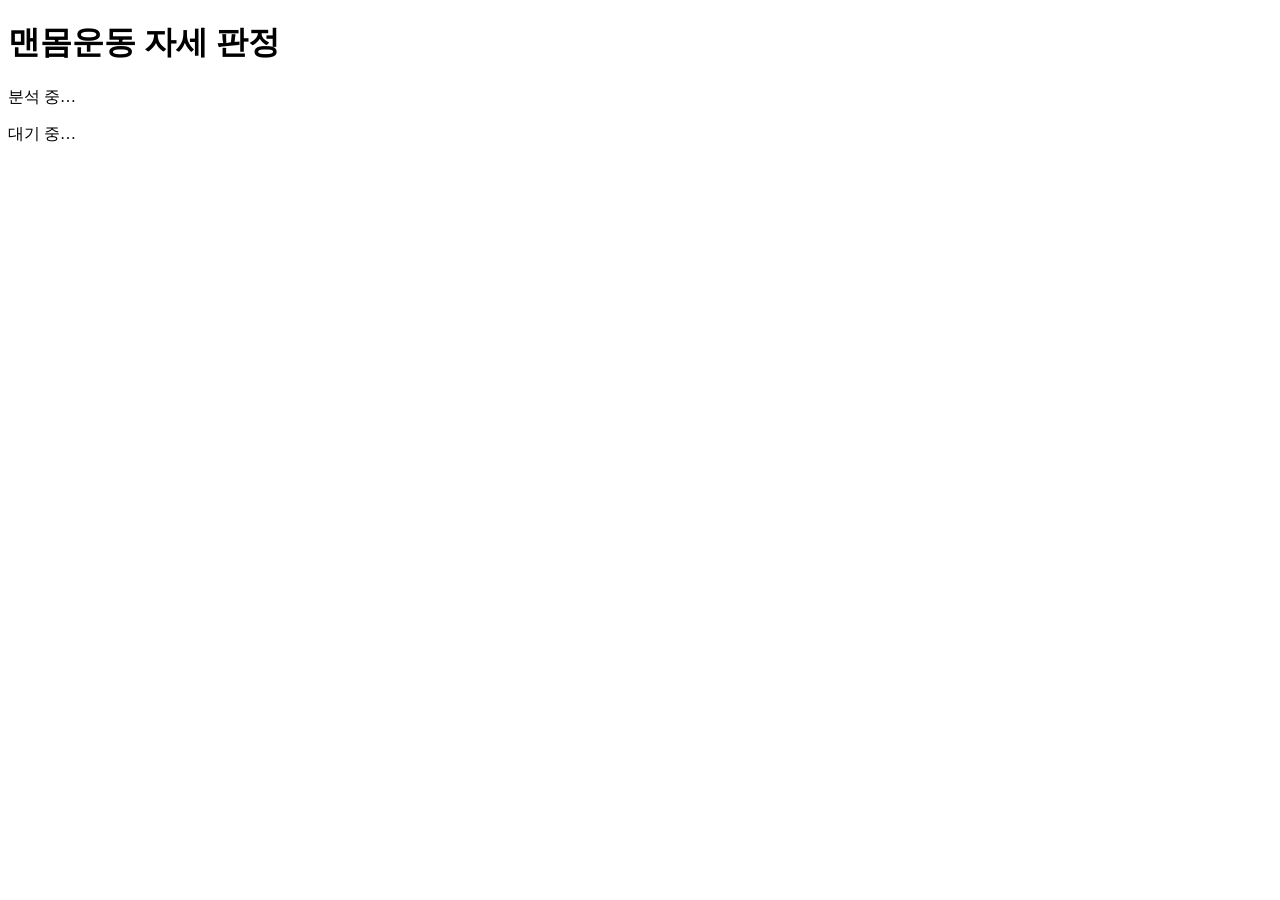
==== subject10_team_pilot/web/static/job.html @ 76646ae9 "feat(subject10): 업로드 분석 웹(FastAPI) 1단계 — 영상 업로드·백그라운드 판정, 결과 페이지(뼈대 캔버스·회차 타임라인·측정값 vs 기준·곡선 vs GLB " ====
<!DOCTYPE html>
<html lang="ko">
<head>
<meta charset="utf-8">
<meta name="viewport" content="width=device-width, initial-scale=1">
<title>분석 결과 · 팀05</title>
<link rel="stylesheet" href="/static/style.css">
</head>
<body>
<header><h1><a href="/" style="color:inherit;text-decoration:none">맨몸운동 자세 판정</a></h1><span id="sub">분석 중…</span></header>
<main>
  <div id="wait" class="card">
    <p class="hint" id="wmsg">대기 중…</p>
    <div class="bar"><div id="wbar"></div></div>
  </div>
  <div id="res" class="grid" style="display:none">
    <section>
      <div class="stage"><video id="v" controls playsinline></video><canvas id="c"></canvas></div>
      <div class="timeline" id="tl"><div class="cursor" id="cur"></div></div>
      <div class="chart card" id="chartbox" style="display:none">
        <div id="charttitle" style="font-weight:600"></div>
        <svg id="chart" viewBox="0 0 480 220" preserveAspectRatio="none"></svg>
        <div class="legend">
          <b style="background:#4c9dff"></b>내 무릎 <b style="background:#4c9dff;opacity:.35"></b>정석 무릎(GLB)
          <b style="background:#ffc83d"></b>내 고관절 <b style="background:#ffc83d;opacity:.35"></b>정석 고관절(GLB)
        </div>
      </div>
    </section>
    <section class="card">
      <div class="stats" id="stats"></div>
      <div class="reps" id="reps"></div>
    </section>
  </div>
</main>
<script src="/static/job.js"></script>
</body>
</html>
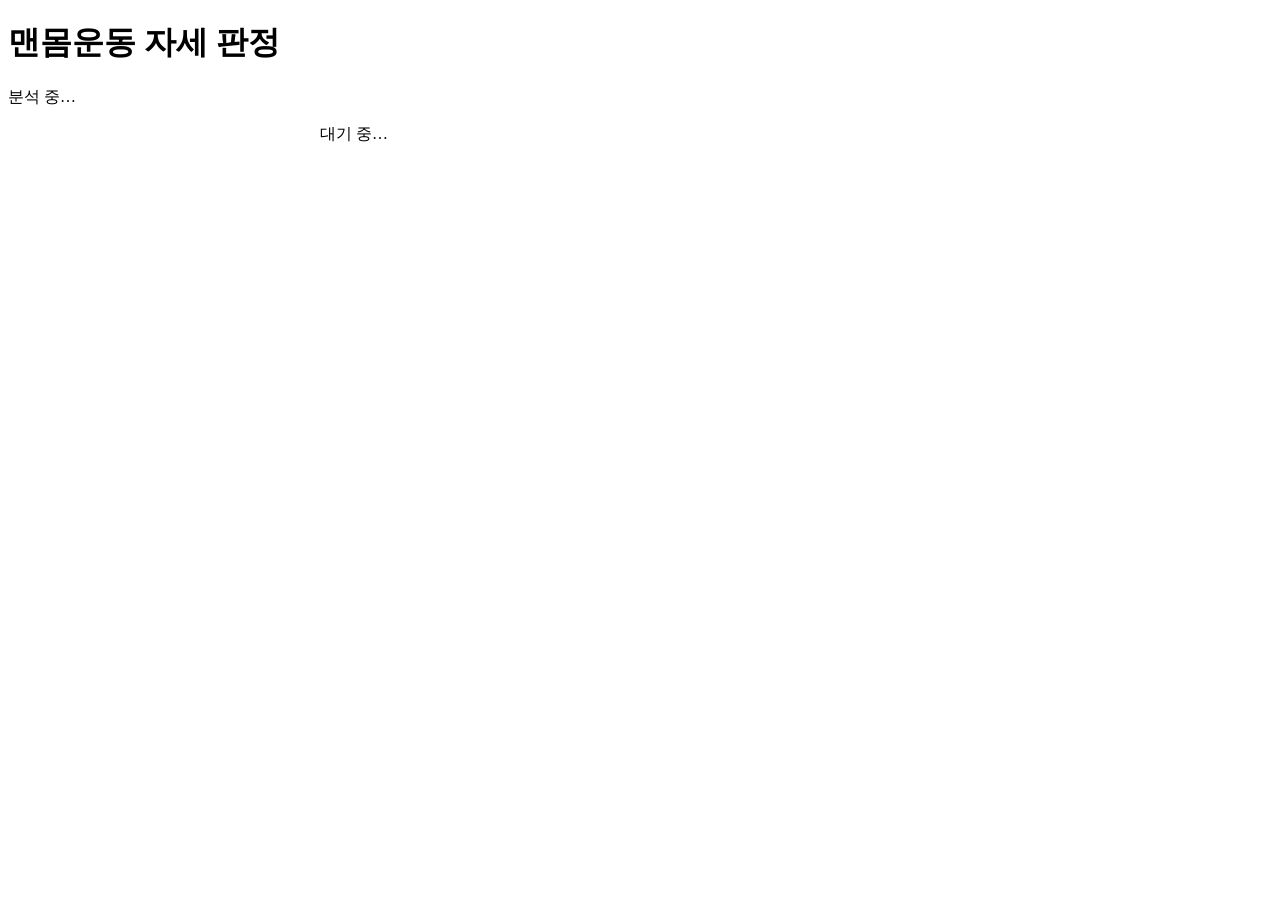
==== commit a9bae860: "feat(subject10): 결과 화면 한 화면 배치(영상 높이를 화면에 맞춤) + 정면 영상은 다리 높이 곡선·기준선으로 비교 Co-Authored-By: Claude Opus" ====
--- a/subject10_team_pilot/web/static/job.html
+++ b/subject10_team_pilot/web/static/job.html
@@ -6,29 +6,28 @@
 <title>분석 결과 · 팀05</title>
 <link rel="stylesheet" href="/static/style.css">
 </head>
-<body>
+<body class="job">
 <header><h1><a href="/" style="color:inherit;text-decoration:none">맨몸운동 자세 판정</a></h1><span id="sub">분석 중…</span></header>
 <main>
-  <div id="wait" class="card">
+  <div id="wait" class="card" style="max-width:640px;margin:0 auto">
     <p class="hint" id="wmsg">대기 중…</p>
     <div class="bar"><div id="wbar"></div></div>
   </div>
-  <div id="res" class="grid" style="display:none">
-    <section>
-      <div class="stage"><video id="v" controls playsinline></video><canvas id="c"></canvas></div>
+  <div id="res" class="layout" style="display:none">
+    <section class="left" id="left">
+      <div class="stage" id="stage"><video id="v" controls playsinline></video><canvas id="c"></canvas></div>
       <div class="timeline" id="tl"><div class="cursor" id="cur"></div></div>
+    </section>
+    <section class="right">
+      <div class="card repsbox">
+        <div class="stats" id="stats"></div>
+        <div class="reps" id="reps"></div>
+      </div>
       <div class="chart card" id="chartbox" style="display:none">
-        <div id="charttitle" style="font-weight:600"></div>
-        <svg id="chart" viewBox="0 0 480 220" preserveAspectRatio="none"></svg>
-        <div class="legend">
-          <b style="background:#4c9dff"></b>내 무릎 <b style="background:#4c9dff;opacity:.35"></b>정석 무릎(GLB)
-          <b style="background:#ffc83d"></b>내 고관절 <b style="background:#ffc83d;opacity:.35"></b>정석 고관절(GLB)
-        </div>
+        <div id="charttitle" style="font-weight:600;font-size:14px"></div>
+        <svg id="chart" viewBox="0 0 480 190" preserveAspectRatio="none"></svg>
+        <div class="legend" id="legend"></div>
       </div>
-    </section>
-    <section class="card">
-      <div class="stats" id="stats"></div>
-      <div class="reps" id="reps"></div>
     </section>
   </div>
 </main>
